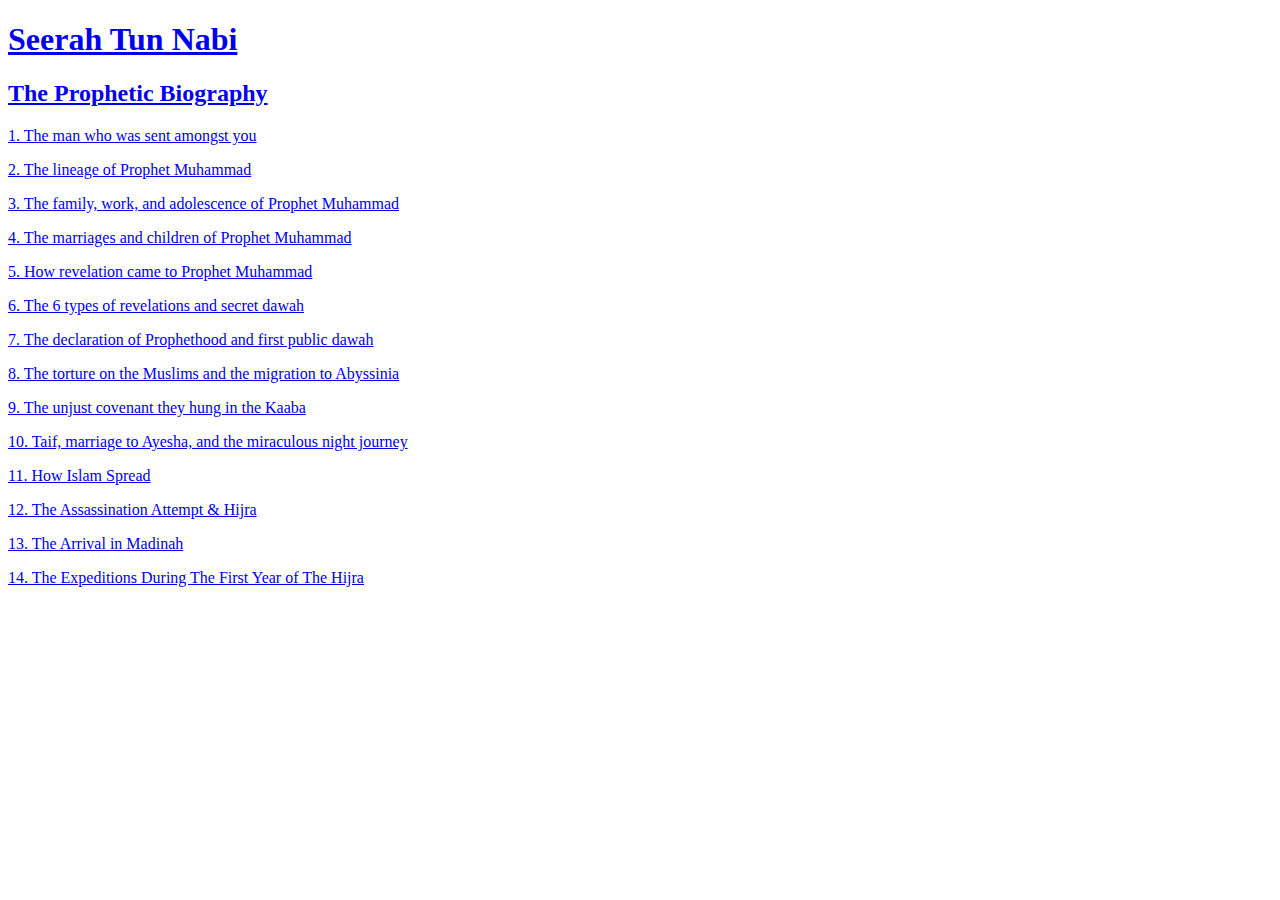
==== index.html @ e1a72245 "Add files via upload" ====
<!DOCTYPE html>
<html lang="en">
<head>
    <meta charset="UTF-8">
    <meta name="viewport" content="width=device-width, initial-scale=1.0">
    <title>Seerah</title>
    <!-- link to the stylesheet -->
    <link rel="stylesheet" href=".style.css">
</head>
<body>

    <!-- start header section -->
    <header>
        <a href="index.html">
        <h1>Seerah Tun Nabi</h1>
        <h2>The Prophetic Biography</h2>
        </a>
    </header>
    <!-- end header section -->

    <!-- start main section -->
    <main class="article">
            <a href="episode-1.html"><p>1. The man who was sent amongst you</li></p>
            <a href="episode-2.html"><p>2. The lineage of Prophet Muhammad</p></a>
            <a href="episode-3.html"><p>3. The family, work, and adolescence of Prophet Muhammad</p></a>
            <a href="episode-4.html"><p>4. The marriages and children of Prophet Muhammad</p></a>
            <a href="episode-5.html"><p>5. How revelation came to Prophet Muhammad</p></a>
            <a href="episode-6.html"><p>6. The 6 types of revelations and secret dawah</p></a>
            <a href="episode-7.html"><p>7. The declaration of Prophethood and first public dawah</p></a>
            <a href="episode-8.html"><p>8. The torture on the Muslims and the migration to Abyssinia</p></a>
            <a href="episode-9.html"><p>9. The unjust covenant they hung in the Kaaba</p></a>
            <a href="episode-10.html"><p>10. Taif, marriage to Ayesha, and the miraculous night journey</p></a>
            <a href="episode-11.html"><p>11. How Islam Spread</p></a>
            <a href="episode-12.html"><p>12. The Assassination Attempt & Hijra</p></a>
            <a href="episode-13.html"><p>13. The Arrival in Madinah</p></a>
            <a href="episode-14.html"><p>14. The Expeditions During The First Year of The Hijra</p></a>
    </main>
    <!-- end main section -->
    
</body>
</html>
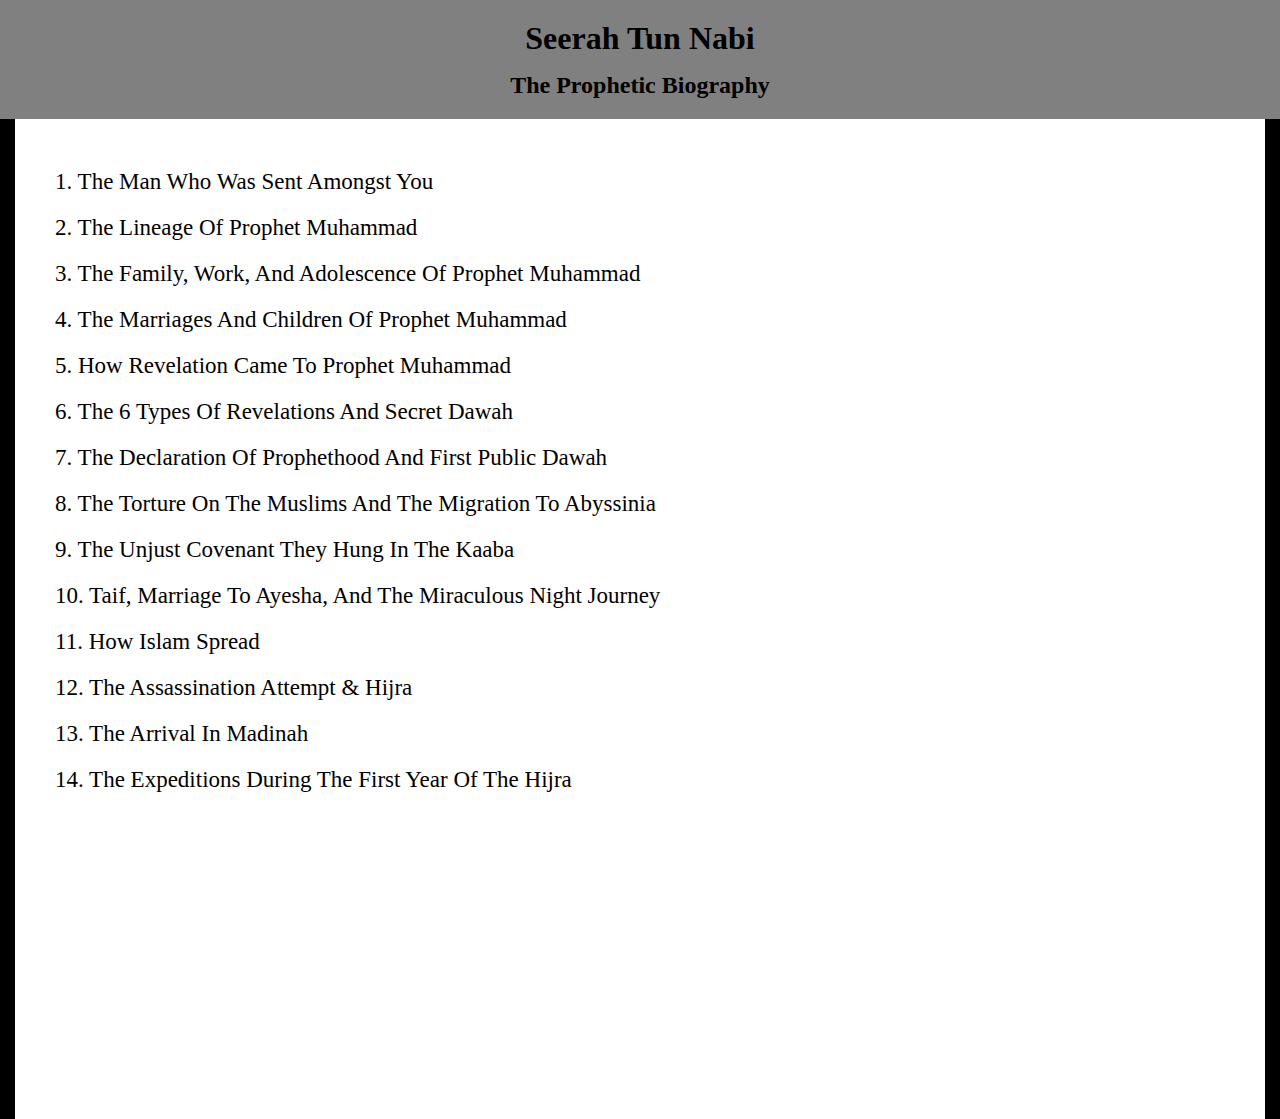
==== commit 6ae19e33: "Update index.html" ====
--- a/index.html
+++ b/index.html
@@ -5,7 +5,7 @@
     <meta name="viewport" content="width=device-width, initial-scale=1.0">
     <title>Seerah</title>
     <!-- link to the stylesheet -->
-    <link rel="stylesheet" href=".style.css">
+    <link rel="stylesheet" href="./style.css">
 </head>
 <body>
 
--- a/style.css
+++ b/style.css
@@ -0,0 +1,55 @@
+/* start applying styling to the body section */
+* {
+    padding: 0;
+    margin: 0;
+    box-sizing: border-box;
+}
+
+body {
+    background-color: black;
+}
+
+a {
+    text-decoration: none;
+    color: black;
+}
+/* end body section */
+
+/* start applying styling to the header section */
+header {
+    padding: 20px;
+    background-color: gray;
+    text-align: center;
+}
+
+header h1 {
+    margin-bottom: 15px;
+}
+/* end header section */
+
+/* start applying styling to the main section */
+main {
+    background-color: white;
+    max-width: 1250px;
+    margin: auto;
+    min-height: 1000px;
+}
+
+.article {
+    padding: 40px;
+    font-size: 23px;
+    text-transform: capitalize;
+    line-height: 2;
+}
+
+.page {
+    padding: 40px;
+    font-size: 18px;
+    line-height: 2;
+}
+
+p {
+    white-space: wrap;
+}
+
+/* end main section */